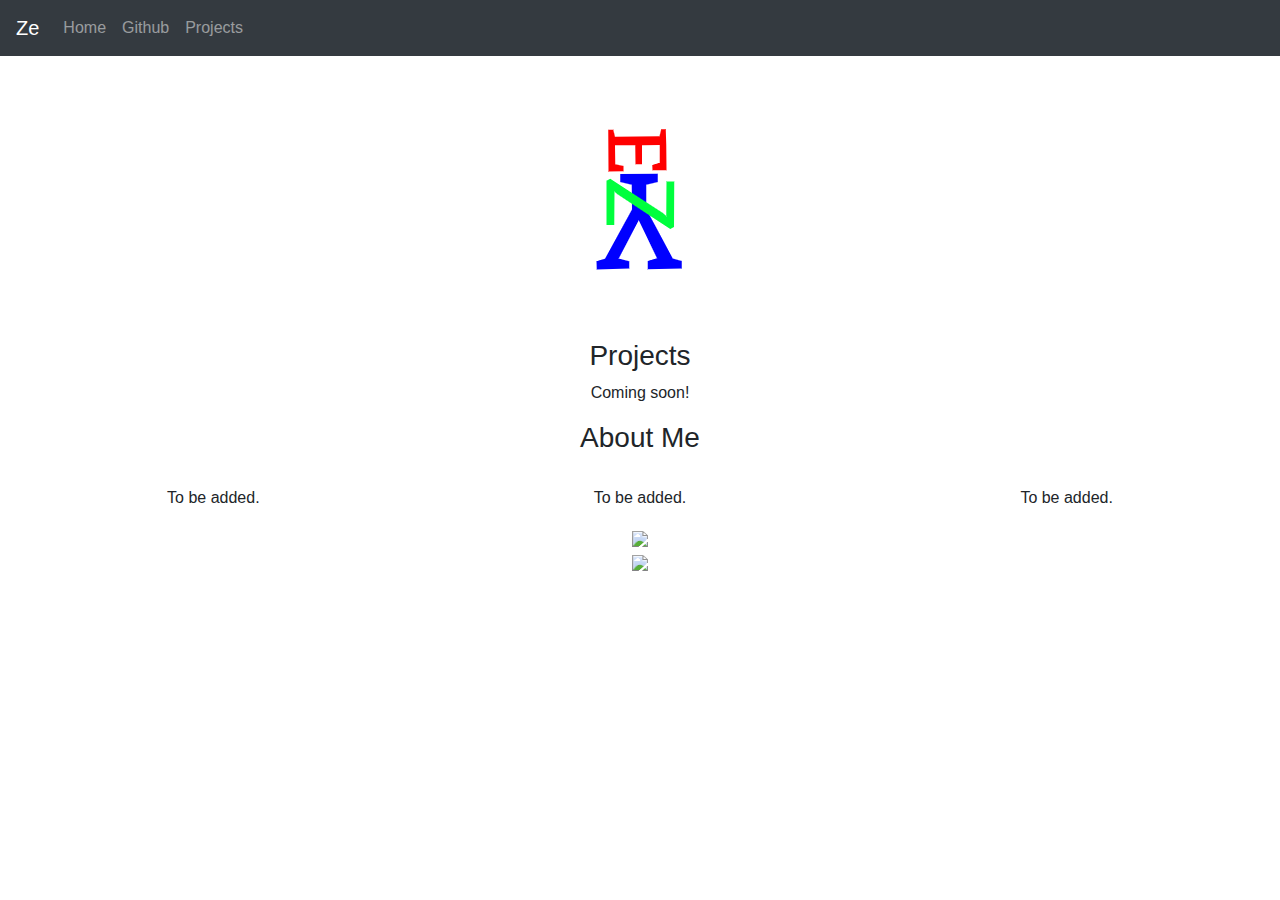
==== index.html @ 877c0e7b "Update index.html" ====
<!DOCTYPE html>
<html lang="en">

<head>
    <title class="owner-name">#</title>
    <meta charset="utf-8">
    <meta name="viewport" content="width=device-width, initial-scale=1">
    <link rel="stylesheet" href="https://stackpath.bootstrapcdn.com/bootstrap/4.3.1/css/bootstrap.min.css">
    <link href="https://fonts.googleapis.com/css?family=Montserrat" rel="stylesheet">
    <link rel="stylesheet" href="style.css" type="text/css">
    <script src="https://code.jquery.com/jquery-3.3.1.slim.min.js"></script>
    <script src="https://cdnjs.cloudflare.com/ajax/libs/popper.js/1.14.7/umd/popper.min.js"></script>
    <script src="https://stackpath.bootstrapcdn.com/bootstrap/4.3.1/js/bootstrap.min.js"></script>

</head>

<body>

    <!-- Navbar -->

    <nav class="navbar navbar-expand-lg navbar-dark bg-dark">
        <a class="navbar-brand owner-name" href="#"></a>
        <button class="navbar-toggler" type="button" data-toggle="collapse" data-target="#navbarSupportedContent" aria-controls="navbarSupportedContent" aria-expanded="false" aria-label="Toggle navigation">
            <span class="navbar-toggler-icon"></span>
        </button>

        <div class="collapse navbar-collapse" id="navbarSupportedContent">
            <ul class="navbar-nav mr-auto">
                <li class="nav-item">
                    <a class="nav-link" href="index.html">Home</a>
                </li>
                <li class="nav-item">
                    <a class="nav-link" href="#" id="github" target="_blank">Github</a>
                </li>
                <li class="nav-item">
                    <a class="nav-link" href="#projects">Projects</a>
                </li>
            </ul>
        </div>
    </nav>

    <!-- First Container -->
    <div class="container-fluid bg-1 text-center">
        <!--<h1 class="margin">Name</h1>-->
        <img src="img/logo.png" class="img-fluid" alt="Logo" id="logo">
    </div>

    <!-- Second Container -->
    <div class="container-fluid bg-2 text-center" id="projects">
        <h3 class="margin">Projects</h3>
        <p>Coming soon!</p>
        <div class="container">
            <div class="row">

                <!--
                <div class="col-sm-4">
                    <div class="card">
                        <div class="card-body">
                            <h5 class="card-title">Project Name</h5>
                            <h6 class="card-subtitle mb-2 text-muted">10th Grade</h6>
                            <p class="card-text">A brief explanation of the project.</p>
                            <a href="#" class="card-link">More</a>
                        </div>
                    </div>
                </div>
                -->

            </div>
        </div>
        </a>
    </div>

    <!-- Third Container (Grid) -->
    <div class="container-fluid bg-3 text-center">
        <h3 class="margin">About Me</h3><br>
        <div class="row">
            <div class="col-sm-4">
                <p>To be added.</p>
            </div>
            <div class="col-sm-4">
                <p>To be added.</p>
            </div>
            <div class="col-sm-4">
                <p>To be added.</p>
            </div>
        </div>
    </div>

    <!-- Footer -->
    <footer class="container-fluid bg-4 text-center">
        <a href="#" target="_blank" id="fork"><img src="img/fork.png"></a><br>
        <a href="https://hstatsep.github.io" target="_blank"><img src="https://hstatsep.github.io/img/hstatsep-logo-small.png" id="sep"></a>
    </footer>


    <script src="script.js"></script>
</body>

</html>
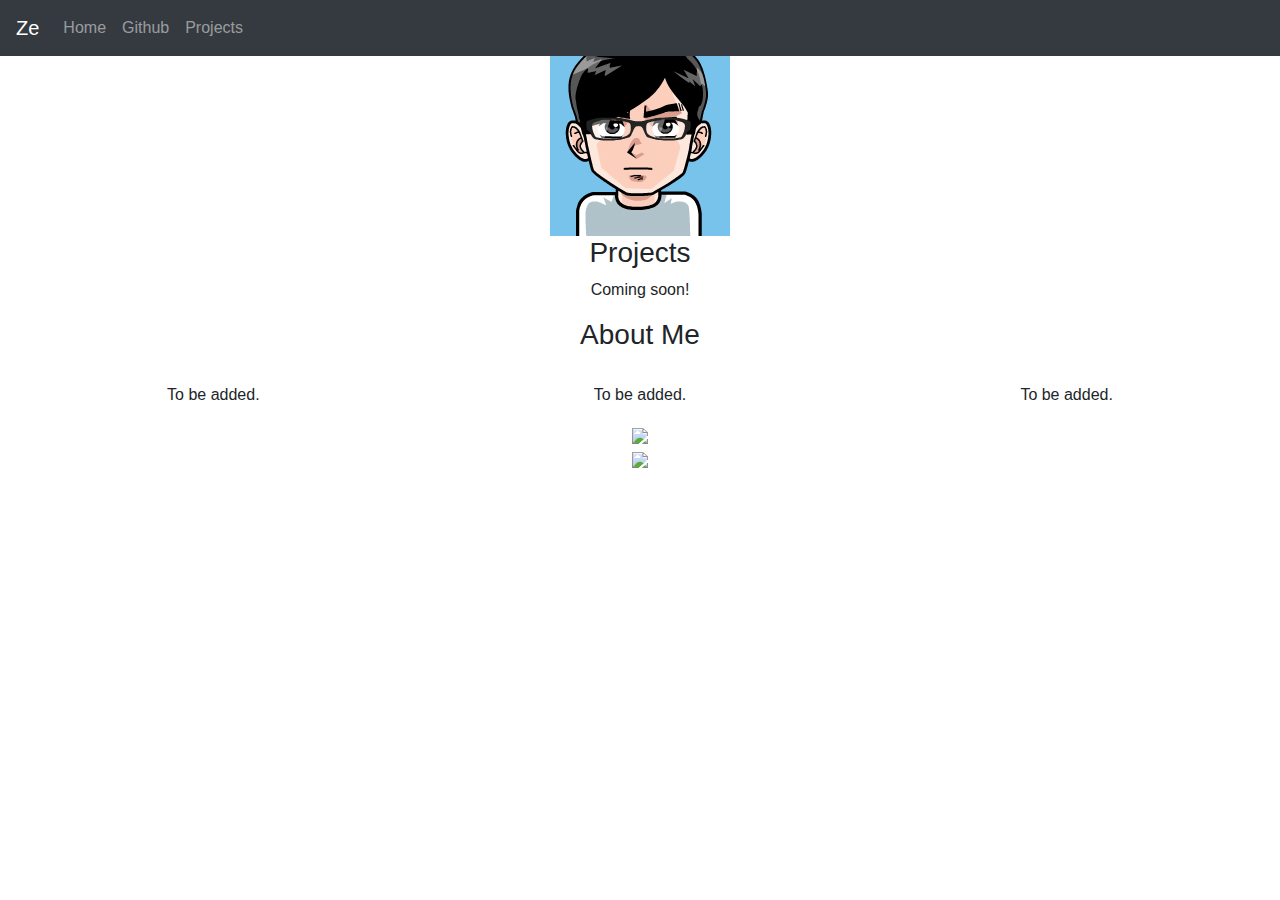
==== commit 5287b512: "change logo to avatar" ====
--- a/index.html
+++ b/index.html
@@ -42,7 +42,7 @@
     <!-- First Container -->
     <div class="container-fluid bg-1 text-center">
         <!--<h1 class="margin">Name</h1>-->
-        <img src="img/logo.png" class="img-fluid" alt="Logo" id="logo">
+        <img src="img/avatar.png" class="img-fluid" alt="avatar" id="avatar">
     </div>
 
     <!-- Second Container -->
@@ -89,7 +89,7 @@
     <!-- Footer -->
     <footer class="container-fluid bg-4 text-center">
         <a href="#" target="_blank" id="fork"><img src="img/fork.png"></a><br>
-        <a href="https://hstatsep.github.io" target="_blank"><img src="https://hstatsep.github.io/img/hstatsep-logo-small.png" id="sep"></a>
+        <a href="https://hstatsep.github.io" target="_blank"><img src="https://hstatsep.github.io/img/hstatsep-avatar-small.png" id="sep"></a>
     </footer>
 
 
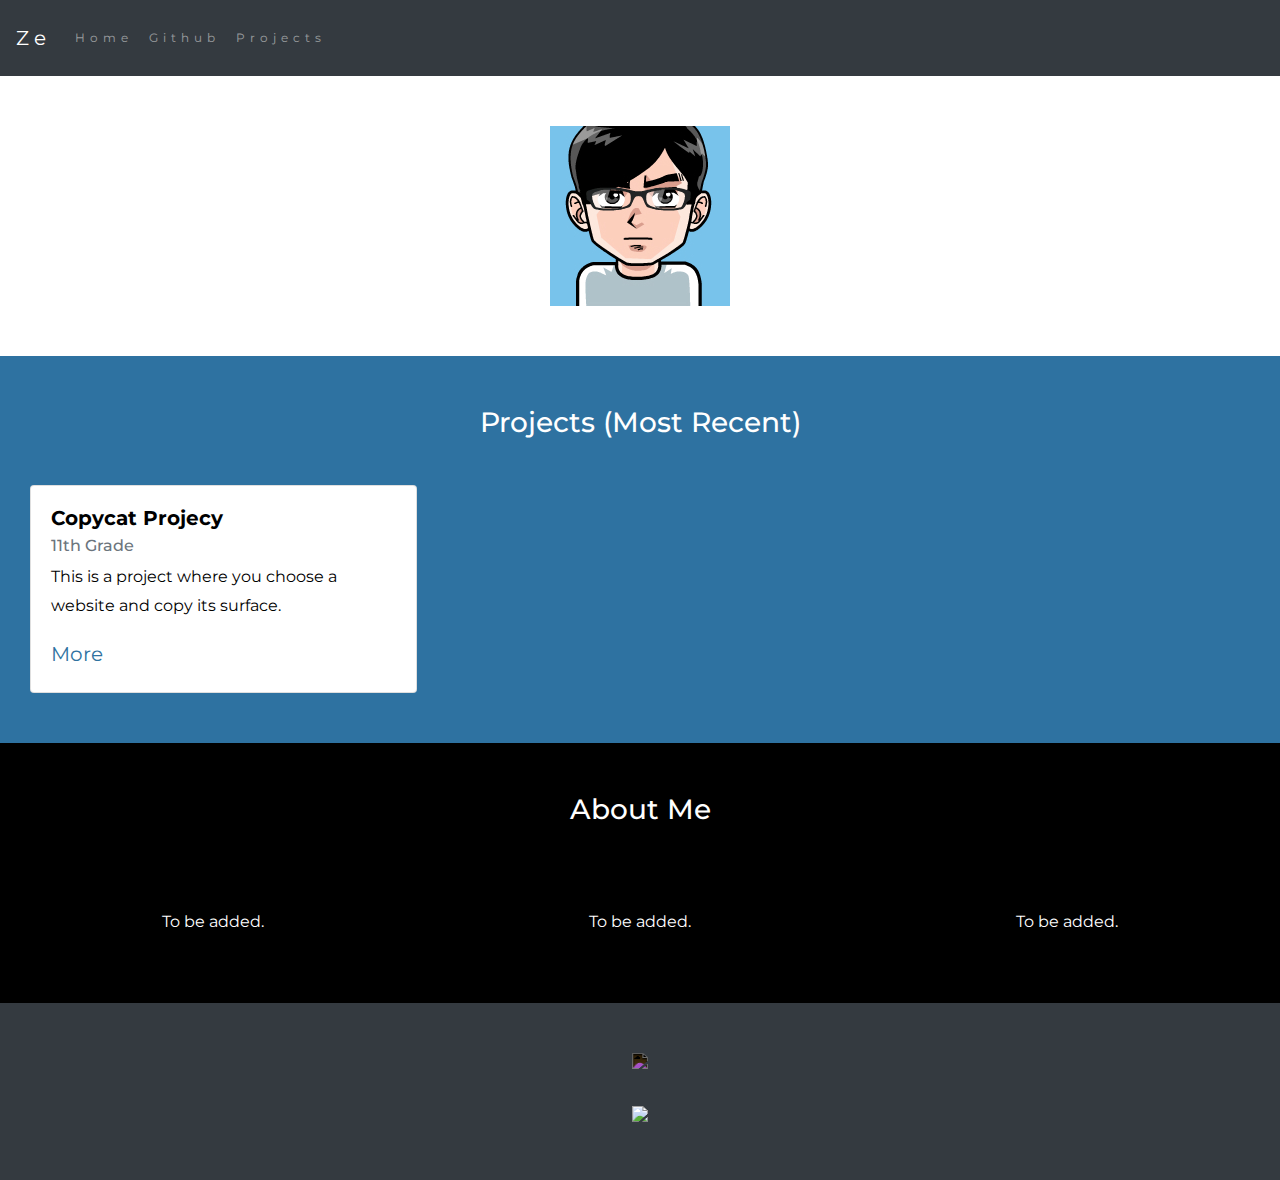
==== commit c2ae7e6b: "add copycat project" ====
--- a/index.html
+++ b/index.html
@@ -47,8 +47,19 @@
 
     <!-- Second Container -->
     <div class="container-fluid bg-2 text-center" id="projects">
-        <h3 class="margin">Projects</h3>
-        <p>Coming soon!</p>
+        <h3 class="margin">Projects (Most Recent)</h3>
+    
+        <!-- Copycat -->    
+        <div class="col-sm-4">
+            <div class="card">
+                <div class="card-body">
+                    <h5 class="card-title">Copycat Projecy</h5>
+                    <h6 class="card-subtitle mb-2 text-muted">11th Grade</h6>
+                    <p class="card-text">This is a project where you choose a website and copy its surface.</p>
+                    <a href="projects/copycat.html" class="card-link">More</a>
+                </div>
+            </div>
+        </div>
         <div class="container">
             <div class="row">
 
--- a/style.css
+++ b/style.css
@@ -0,0 +1,111 @@
+html, body {
+    height: 100%;
+}
+
+body {
+    font: 20px Montserrat, sans-serif;
+    line-height: 1.8;
+    color: #f5f6f7;
+}
+
+p {
+    font-size: 16px;
+}
+
+a {
+    color: #2e72a1;
+}
+
+#logo, .project-img {
+    max-height: 300px;
+}
+
+#fork img{
+    height: 25px;
+    margin-bottom: 25px;
+    filter: invert(1);
+}
+
+#sep {
+    height: 75px;
+}
+
+.margin {
+    margin-bottom: 45px;
+}
+
+.bg-1 {
+    background-color: #ffffff; /* White */
+    color: #555555;
+}
+
+.bg-2 {
+    background-color: #2e72a1; /* Blue */
+    color: #ffffff;
+}
+
+.card {
+    color: black;
+    text-align: left;
+}
+
+.card-title {
+    font-weight: 700;
+}
+
+.bg-3 {
+    background-color: #000000; /* Black */
+    color: #ffffff;
+}
+
+.bg-4 {
+    background-color: #343a40; /* Dark Gray */
+    color: #fff;
+}
+
+.container-fluid {
+    padding-top: 50px;
+    padding-bottom: 50px;
+}
+
+.navbar {
+    padding-top: 15px;
+    padding-bottom: 15px;
+    border: 0;
+    border-radius: 0;
+    margin-bottom: 0;
+    font-size: 12px;
+    letter-spacing: 5px;
+}
+
+.navbar-nav li a:hover {
+    color: #2e72a1 !important;
+}
+
+
+
+/*Copycat Project*/
+#copystart {
+    text-align: center;
+    /*border: solid;*/
+    margin-top: -40px;
+}
+
+.leftfloat {
+    float: left;
+}
+
+#copydesword {
+    margin-left: 400px;
+    margin-top: 40px;
+    /*border: solid;*/
+}
+
+.topmargin {
+    /*border: solid;*/
+    margin-top: 20px;
+}
+
+.down {
+    clear: left;
+}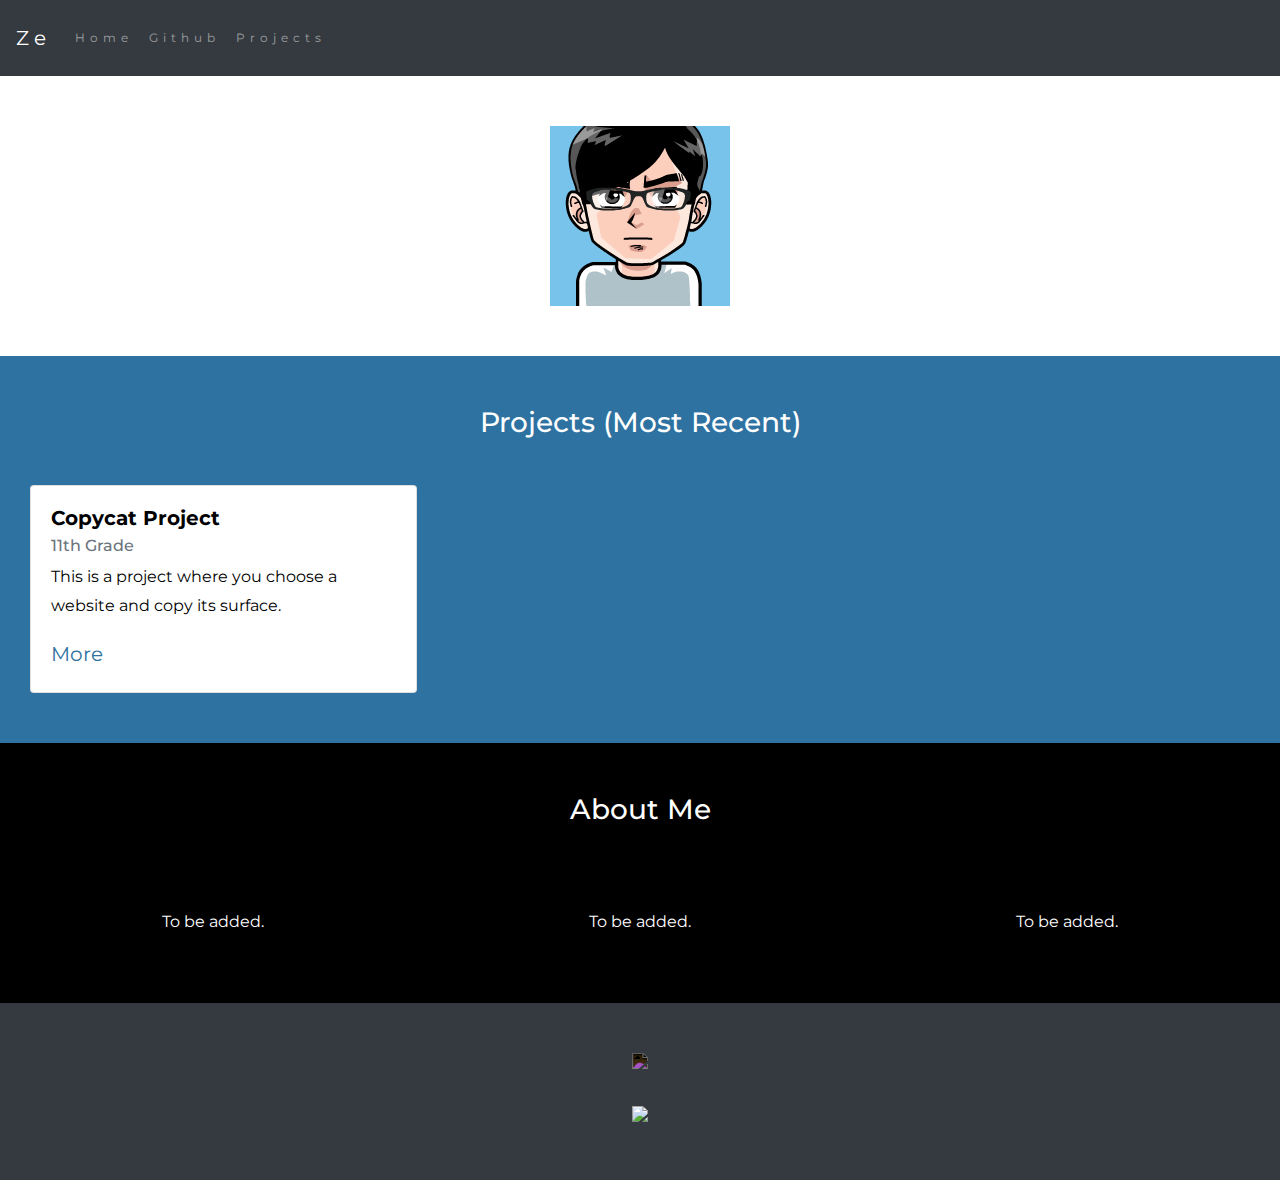
==== commit a5996c4a: "fix spelling of project" ====
--- a/index.html
+++ b/index.html
@@ -53,7 +53,7 @@
         <div class="col-sm-4">
             <div class="card">
                 <div class="card-body">
-                    <h5 class="card-title">Copycat Projecy</h5>
+                    <h5 class="card-title">Copycat Project</h5>
                     <h6 class="card-subtitle mb-2 text-muted">11th Grade</h6>
                     <p class="card-text">This is a project where you choose a website and copy its surface.</p>
                     <a href="projects/copycat.html" class="card-link">More</a>
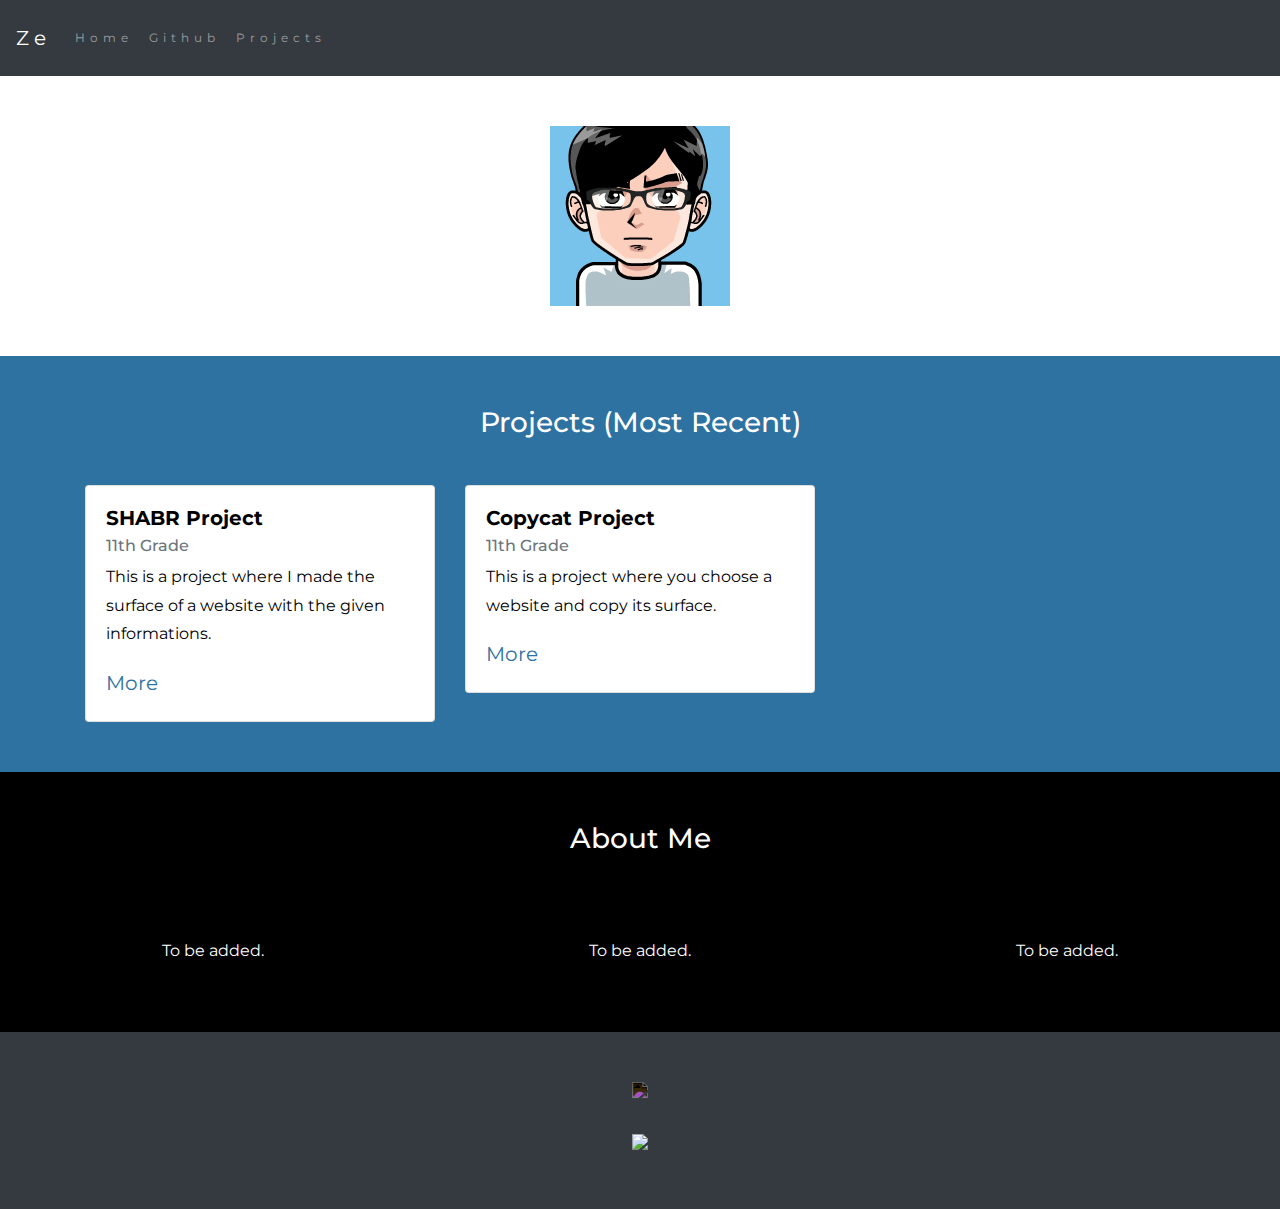
==== commit b690cb86: "finish adding shabr project" ====
--- a/index.html
+++ b/index.html
@@ -49,33 +49,43 @@
     <div class="container-fluid bg-2 text-center" id="projects">
         <h3 class="margin">Projects (Most Recent)</h3>
     
-        <!-- Copycat -->    
-        <div class="col-sm-4">
-            <div class="card">
-                <div class="card-body">
-                    <h5 class="card-title">Copycat Project</h5>
-                    <h6 class="card-subtitle mb-2 text-muted">11th Grade</h6>
-                    <p class="card-text">This is a project where you choose a website and copy its surface.</p>
-                    <a href="projects/copycat.html" class="card-link">More</a>
-                </div>
-            </div>
-        </div>
         <div class="container">
             <div class="row">
 
-                <!--
+                <!--<div class="col-sm-4">-->
+                <!--    <div class="card">-->
+                <!--        <div class="card-body">-->
+                <!--            <h5 class="card-title">Project Name</h5>-->
+                <!--            <h6 class="card-subtitle mb-2 text-muted">10th Grade</h6>-->
+                <!--            <p class="card-text">A brief explanation of the project.</p>-->
+                <!--            <a href="#" class="card-link">More</a>-->
+                <!--        </div>-->
+                <!--    </div>-->
+                <!--</div>-->
+                
+                <!--SHABR-->
                 <div class="col-sm-4">
                     <div class="card">
                         <div class="card-body">
-                            <h5 class="card-title">Project Name</h5>
-                            <h6 class="card-subtitle mb-2 text-muted">10th Grade</h6>
-                            <p class="card-text">A brief explanation of the project.</p>
-                            <a href="#" class="card-link">More</a>
+                            <h5 class="card-title">SHABR Project</h5>
+                            <h6 class="card-subtitle mb-2 text-muted">11th Grade</h6>
+                            <p class="card-text">This is a project where I made the surface of a website with the given informations.</p>
+                            <a href="projects/shabr.html" class="card-link">More</a>
                         </div>
                     </div>
                 </div>
-                -->
-
+                
+                <!-- Copycat -->   
+                <div class="col-sm-4">
+                    <div class="card">
+                        <div class="card-body">
+                            <h5 class="card-title">Copycat Project</h5>
+                            <h6 class="card-subtitle mb-2 text-muted">11th Grade</h6>
+                            <p class="card-text">This is a project where you choose a website and copy its surface.</p>
+                            <a href="projects/copycat.html" class="card-link">More</a>
+                        </div>
+                    </div>
+                </div>
             </div>
         </div>
         </a>
--- a/style.css
+++ b/style.css
@@ -82,15 +82,13 @@
     color: #2e72a1 !important;
 }
 
-
-
-/*Copycat Project*/
-#copystart {
+.subtitle {
     text-align: center;
     /*border: solid;*/
     margin-top: -40px;
 }
 
+/*Copycat Project*/
 .leftfloat {
     float: left;
 }
